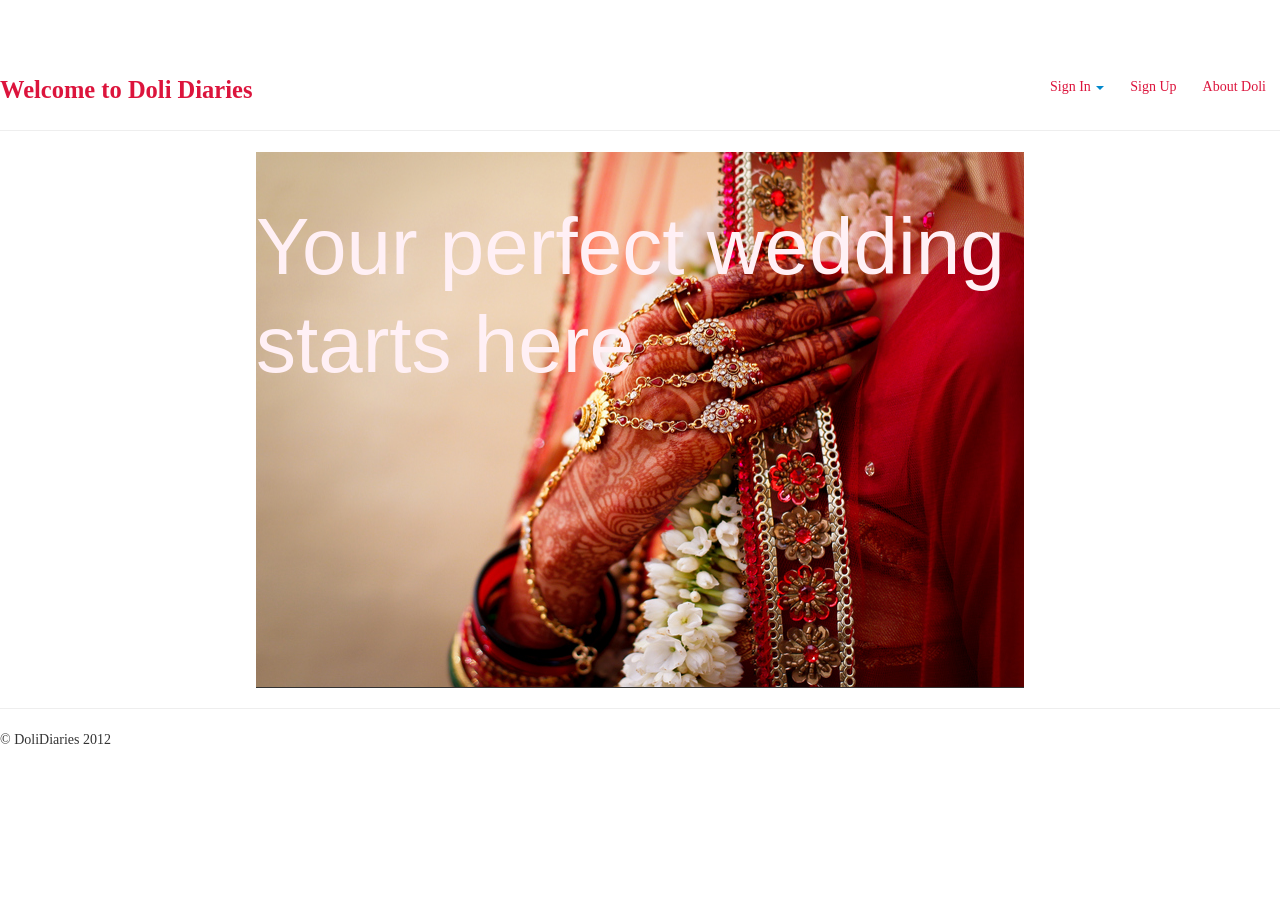
==== public_html/index.html @ 901e04ec "Add the doli v1 html sources" ====
<!--
To change this template, choose Tools | Templates
and open the template in the editor.
TODO: 1. update facebook app id.
      2. update color schema.
      3. update font
      4. update about doli book content.
-->
<!DOCTYPE html>
<html>
    <head>
        <title></title>
        <meta http-equiv="Content-Type" content="text/html; charset=UTF-8">
        <link href="css/bootstrap.css" type="text/css" rel="stylesheet" media ="screen"/>       
        <link href="css/testcss.css" type="text/css" rel="stylesheet" media ="screen"/>
        <script src="http://ajax.googleapis.com/ajax/libs/jquery/1.7.1/jquery.min.js" type="text/javascript"></script>
        <script src="js/bootstrap.min.js" type="text/javascript"></script>
 
    </head>
    <body>
        <div id="fb-root"></div>
        <script type="text/javascript">
            window.fbAsyncInit = function() {
                FB.init({appId: '149068551791386', status: true, cookie: true, xfbml: true});

                FB.Event.subscribe('auth.login', function(response) {
                    login();
                });
                FB.Event.subscribe('auth.logout', function(response) {
                    logout();
                });

                FB.getLoginStatus(function(response) {
                    if (response.session) {
                        greet();
                    }
                });
            };
            (function() {
                var e = document.createElement('script');
                e.type = 'text/javascript';
                e.src = document.location.protocol +
                    '//connect.facebook.net/en_US/all.js';
                e.async = true;
                document.getElementById('fb-root').appendChild(e);
            }());

            function login(){
                FB.api('/me', function(response) {
                    alert('You have successfully logged in, '+response.name+"!");
                });
            }
            function logout(){
                alert('You have successfully logged out!');
            }
            function greet(){
                FB.api('/me', function(response) {
                    alert('Welcome, '+response.name+"!");
                });
            }

            function setStatus(){
            
                // check if user is logged in:
                FB.getLoginStatus(function(response) {
                  if (response.session) {
                        new_status = document.getElementById('status').value;
                        FB.api(
                          {
                            method: 'status.set',
                            status: new_status
                          },
                          function(response) {
                            if (response == 0){
                                alert('Your facebook status was not updated.');
                            }
                            else{
                                alert('Your facebook status was updated');
                            }
                          }
                        );
                  } else {
                        alert('please log in first :)');
                  }
                });
            
                
            }
        </script>


        <div class="masthead">
                <ul class="nav nav-pills pull-right">
                    <li class="divider-vertical"></li>
                    <li class="dropdown">
                        <a class="dropdown-toggle" href="#" data-toggle="dropdown">Sign In <strong class="caret"></strong></a>
                        <div class="dropdown-menu" style="padding: 15px; padding-bottom: 0px;">
                        <!-- Login form here -->
                            <form action="" method="post" accept-charset="UTF-8">
                                <input id="user_username" style="margin-bottom: 15px;" type="text" name="user[username]" size="30" />
                                <input id="user_password" style="margin-bottom: 15px;" type="password" name="user[password]" size="30" />
                                <input id="user_remember_me" style="float: left; margin-right: 10px;" type="checkbox" name="user[remember_me]" value="1" />
                                <label class="string optional" for="user_remember_me"> Remember me</label>
                        
                                <input class="btn btn-primary" style="clear: left; width: 100%; height: 32px; font-size: 13px;" type="submit" name="commit" value="Sign In" />
                                
                                Or login with facebook account: <fb:login-button autologoutlink='true' perms='email,user_birthday,status_update,publish_stream'></fb:login-button>                           
                            </form>
                        </div>
                    </li>
                    <li><a href="doli-signup.html">Sign Up</a></li>
                    <li><a href="about-doli.html">About Doli</a></li>
                </ul>
                <h3 class="header">Welcome to Doli Diaries</h3>
        </div>
        <hr>
        <div class="night-sky">
            <h1 class="fontface"> Your perfect wedding <br> starts here </h1>
        </div>
        <hr>
        <footer>
            <p>&copy; DoliDiaries 2012</p>
        </footer>
        
        <script type="text/javascript">
            $('.dropdown-menu input, .dropdown-menu label').click(function(e) {
                e.stopPropagation();
            });
        </script>
    </body>
</html>
---- public_html/css/testcss.css ----
/* 
    Document   : testcss
    Created on : Dec 7, 2012, 2:18:02 PM
    Author     : jinghua
    Description:
        Purpose of the stylesheet follows.
*/

root { 
    display: block;
}

.night-sky {
     background-color: #333;
     background-image: url(../images/front1.jpg) ;
     background-position: 50% 102%, 100% -150px, 0 -150px, 50% 100%;
     background-repeat: no-repeat, no-repeat, no-repeat, repeat-x;
     height: 500px;
     margin: 0 auto;
     padding-top: 36px;
     width: 60%;
}

@font-face {
    font-family: 'RuthieRegular';
    src: url('fonts/ruthie/Ruthie-Regular-OTF-webfont.eot');
    src: url('fonts/ruthie/Ruthie-Regular-OTF-webfont.eot?#iefix') format('embedded-opentype'),
         url('fonts/ruthie/Ruthie-Regular-OTF-webfont.woff') format('woff'),
         url('fonts/ruthie/Ruthie-Regular-OTF-webfont.ttf') format('truetype'),
         url('fonts/ruthie/Ruthie-Regular-OTF-webfont.svg#RuthieRegular') format('svg');
    font-weight: normal;
    font-style: normal;

}

h1.fontface {font: 80px/98px 'RuthieRegular', Arial, sans-serif;letter-spacing: 0; color: lavenderblush;}

body {
    padding-top: 60px;
    padding-bottom: 40px;
}

.sidebar-nav {
    padding: 9px 0;
}

.container,
.navbar-static-top .container,
.navbar-fixed-top .container,
.navbar-fixed-bottom .container {
  width: 940px;
}

.header {
    color: crimson
}
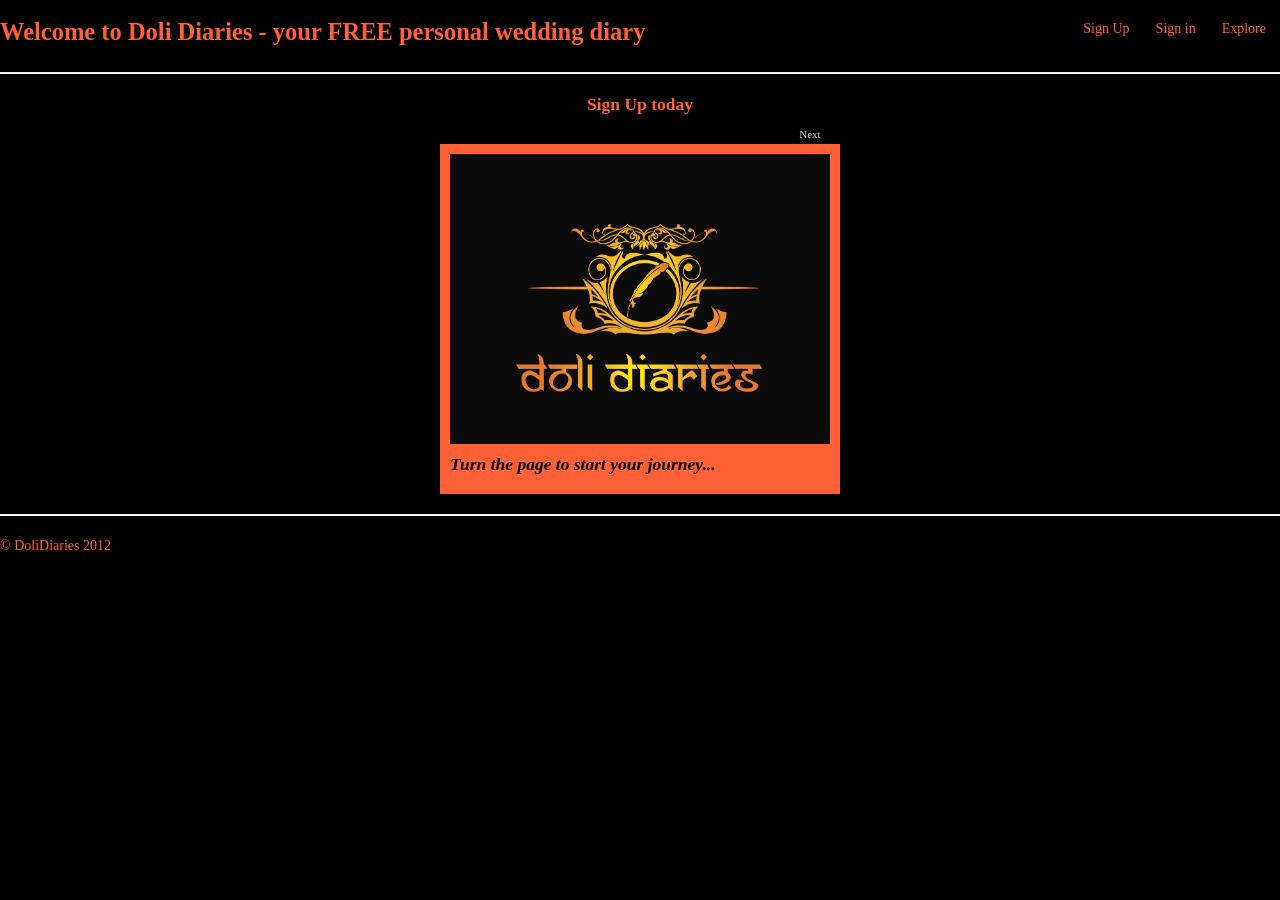
==== commit de2b0dd2: "Diary page first commit Added logged_in_diary.html page with diary opened and calendar front end. Ad" ====
--- a/public_html/index.html
+++ b/public_html/index.html
@@ -1,131 +1,137 @@
 <!--
 To change this template, choose Tools | Templates
 and open the template in the editor.
-TODO: 1. update facebook app id.
-      2. update color schema.
-      3. update font
-      4. update about doli book content.
 -->
 <!DOCTYPE html>
 <html>
     <head>
-        <title></title>
+        <title>Doli diary, your personal wedding diary</title>
         <meta http-equiv="Content-Type" content="text/html; charset=UTF-8">
-        <link href="css/bootstrap.css" type="text/css" rel="stylesheet" media ="screen"/>       
+        <script src="js/booklet/jquery-1.7.2.min.js" type="text/javascript"></script>
+        <script src="js/booklet/jquery-ui-1.8.21.custom.min.js" type="text/javascript"></script>
+        <script src="js/booklet/jquery.easing.1.3.js" type="text/javascript"></script>
+        <script src="js/booklet/jquery.booklet.latest.min.js" type="text/javascript"></script>
+        <link href="css/jquery.booklet.latest.css" type="text/css" rel="stylesheet" media="screen, projection, tv" />
+        <link href="css/bootstrap.css" type="text/css" rel="stylesheet" media ="screen"/>
         <link href="css/testcss.css" type="text/css" rel="stylesheet" media ="screen"/>
-        <script src="http://ajax.googleapis.com/ajax/libs/jquery/1.7.1/jquery.min.js" type="text/javascript"></script>
-        <script src="js/bootstrap.min.js" type="text/javascript"></script>
- 
-    </head>
-    <body>
-        <div id="fb-root"></div>
-        <script type="text/javascript">
-            window.fbAsyncInit = function() {
-                FB.init({appId: '149068551791386', status: true, cookie: true, xfbml: true});
-
-                FB.Event.subscribe('auth.login', function(response) {
-                    login();
-                });
-                FB.Event.subscribe('auth.logout', function(response) {
-                    logout();
-                });
-
-                FB.getLoginStatus(function(response) {
-                    if (response.session) {
-                        greet();
-                    }
-                });
-            };
-            (function() {
-                var e = document.createElement('script');
-                e.type = 'text/javascript';
-                e.src = document.location.protocol +
-                    '//connect.facebook.net/en_US/all.js';
-                e.async = true;
-                document.getElementById('fb-root').appendChild(e);
-            }());
-
-            function login(){
-                FB.api('/me', function(response) {
-                    alert('You have successfully logged in, '+response.name+"!");
-                });
-            }
-            function logout(){
-                alert('You have successfully logged out!');
-            }
-            function greet(){
-                FB.api('/me', function(response) {
-                    alert('Welcome, '+response.name+"!");
-                });
-            }
-
-            function setStatus(){
-            
-                // check if user is logged in:
-                FB.getLoginStatus(function(response) {
-                  if (response.session) {
-                        new_status = document.getElementById('status').value;
-                        FB.api(
-                          {
-                            method: 'status.set',
-                            status: new_status
-                          },
-                          function(response) {
-                            if (response == 0){
-                                alert('Your facebook status was not updated.');
-                            }
-                            else{
-                                alert('Your facebook status was updated');
-                            }
-                          }
-                        );
-                  } else {
-                        alert('please log in first :)');
-                  }
-                });
-            
-                
-            }
-        </script>
-
-
-        <div class="masthead">
-                <ul class="nav nav-pills pull-right">
-                    <li class="divider-vertical"></li>
-                    <li class="dropdown">
-                        <a class="dropdown-toggle" href="#" data-toggle="dropdown">Sign In <strong class="caret"></strong></a>
-                        <div class="dropdown-menu" style="padding: 15px; padding-bottom: 0px;">
-                        <!-- Login form here -->
-                            <form action="" method="post" accept-charset="UTF-8">
-                                <input id="user_username" style="margin-bottom: 15px;" type="text" name="user[username]" size="30" />
-                                <input id="user_password" style="margin-bottom: 15px;" type="password" name="user[password]" size="30" />
-                                <input id="user_remember_me" style="float: left; margin-right: 10px;" type="checkbox" name="user[remember_me]" value="1" />
-                                <label class="string optional" for="user_remember_me"> Remember me</label>
-                        
-                                <input class="btn btn-primary" style="clear: left; width: 100%; height: 32px; font-size: 13px;" type="submit" name="commit" value="Sign In" />
-                                
-                                Or login with facebook account: <fb:login-button autologoutlink='true' perms='email,user_birthday,status_update,publish_stream'></fb:login-button>                           
-                            </form>
-                        </div>
-                    </li>
-                    <li><a href="doli-signup.html">Sign Up</a></li>
-                    <li><a href="about-doli.html">About Doli</a></li>
-                </ul>
-                <h3 class="header">Welcome to Doli Diaries</h3>
-        </div>
-        <hr>
-        <div class="night-sky">
-            <h1 class="fontface"> Your perfect wedding <br> starts here </h1>
-        </div>
-        <hr>
-        <footer>
-            <p>&copy; DoliDiaries 2012</p>
-        </footer>
         
         <script type="text/javascript">
-            $('.dropdown-menu input, .dropdown-menu label').click(function(e) {
-                e.stopPropagation();
+            $(function() {
+                $('#mybook').booklet(
+                    { 
+                        width : 800,
+                        height : 350,
+                        pageNumbers: false,
+                        tabs: true,
+                        closed: true,
+                        closedFrontTitle: "Welcome to Doli Diaries",
+                        closedBackTitle: "Start your journey today",
+                        autoCenter: true
+                    });
             });
         </script>
+    </head>
+    
+    <body style="background-color: #000000">      
+        <div class="container-narrow">
+            <div class="masthead">
+                <ul class="nav nav-pills pull-right">
+                    <li><a href="doli-signup.html">Sign Up</a></li>
+                    <li><a href="#">Sign in</a></li>
+                    <li><a href="#">Explore</a></li>
+                </ul>
+                <h3 class="header">Welcome to Doli Diaries - your <b>FREE</b> personal wedding diary</h3>
+            </div>
+            <hr>
+            
+            <center><h4> <a href="doli-signup.html">Sign Up today</a></h4></center>
+            
+            <div class="booklet" id="mybook">
+                <div title="Welcome to Doli" class="b-page-cover">
+                   
+                        <img src="images/yellow_doli_logo.jpg" alt=""> 
+                   
+                   <div>
+                        <h4 style="color: black"><i>Turn the page to start your journey...</i></h4>
+                    </div>
+                </div>   
+                <div> 
+                    <h3 style=" alignment-adjust: central"><i>It's all about memories...</i></h3>
+                    &nbsp;
+                    &nbsp;
+                    &nbsp;
+                    &nbsp;
+                    &nbsp;
+                    <h3 style=" alignment-adjust: central">What is Doli Diaries?</h3>
+                </div>
+                <div title ="What is DD"> 
+                    <h3 style="color: black">Doli Diaries is a free personal diary to record, organise and build your wedding memoirs.</h3>
+                    <h3 style="color: black">Doli Diaries makes it fun to maintain a wedding calendar and stay on budget and at the same time take the stress away in a delicious way! </h3>
+
+                </div>
+                <div> 
+                    <h3 style="color: black"><i>It's all about love...</i></h3>
+                    &nbsp;
+                    &nbsp;
+                    &nbsp;
+                    &nbsp;
+                    &nbsp;
+                    <h3 style=" alignment-adjust: central">What Doli Diaries is NOT?</h3>
+                </div>
+                <div title ="what doli diaries is not"> 
+                    <h3 style="color: black">It's NOT a shopping website throwing millions of offers your way.</h3>
+                    <h3 style="color: black">Doli Diairies' mission is unitary - to make your wedding planning journey memorable.</h3>
+
+                </div>
+                
+                <div> 
+                    <h3 style="color: black"><i>Its all about you...</i></h3>
+                    &nbsp;
+                    &nbsp;
+                    &nbsp;
+                    &nbsp;
+                    &nbsp;
+                    <h3 style=" alignment-adjust: central">Who is Doli Diaries for?</h3>                  
+                </div>
+                <div>
+                   <h3 style="color: black">If you are engaged or about to be engaged, this is YOUR personal diary.</h3>
+                </div>
+                
+                <div> 
+                    <h3 style="color: black"><i>Its all about new beginnings...</i></h3>
+                    &nbsp;
+                    &nbsp;
+                    &nbsp;
+                    &nbsp;
+                    &nbsp;
+                    <h3 style=" alignment-adjust: central">How long will Doli Diaries stay with me?</h3>                  
+                </div>
+                <div>
+                   <h3 style="color: black">All the way... from your engagement till your honeymoon, we will be there till the threshold of your new life.</h3>
+                </div>
+                
+                <div> 
+                    <h3 style="color: black"><i>Its all about an intimate experience...</i></h3>
+                    &nbsp;
+                    &nbsp;
+                    &nbsp;
+                    &nbsp;
+                    &nbsp;
+                    <h3 style=" alignment-adjust: central">How PERSONAL is it?</h3>
+                </div>
+                <div>
+                   <h3 style="color: black"> This is YOUR personal diary, you can keep it as private as you wish or share as much as you want on your social networks, the choice will be yours.</h3>
+                </div>
+                <div>
+                    <h3 style=" color: black">So start your personal journey with us by signing up today... </h3>
+                </div>
+            </div>
+            <hr>
+
+      <footer>
+        <p>&copy; DoliDiaries 2012</p>
+      </footer>
+
+        </div>
     </body>
 </html>
--- a/public_html/css/testcss.css
+++ b/public_html/css/testcss.css
@@ -17,12 +17,12 @@
      background-repeat: no-repeat, no-repeat, no-repeat, repeat-x;
      height: 500px;
      margin: 0 auto;
-     padding-top: 36px;
+     padding-top: 20px;
      width: 60%;
 }
 
 @font-face {
-    font-family: 'RuthieRegular';
+    font-family: Georgia;
     src: url('fonts/ruthie/Ruthie-Regular-OTF-webfont.eot');
     src: url('fonts/ruthie/Ruthie-Regular-OTF-webfont.eot?#iefix') format('embedded-opentype'),
          url('fonts/ruthie/Ruthie-Regular-OTF-webfont.woff') format('woff'),
@@ -33,11 +33,11 @@
 
 }
 
-h1.fontface {font: 80px/98px 'RuthieRegular', Arial, sans-serif;letter-spacing: 0; color: lavenderblush;}
+h1.fontface {font: 80px/98px 'RuthieRegular', Arial, sans-serif;letter-spacing: 0; color: #ff6035}
 
 body {
-    padding-top: 60px;
-    padding-bottom: 40px;
+    padding-top: 2px;
+    padding-bottom: 2px;
 }
 
 .sidebar-nav {
@@ -52,5 +52,5 @@
 }
 
 .header {
-    color: crimson
+    color: #ff6035
 }
